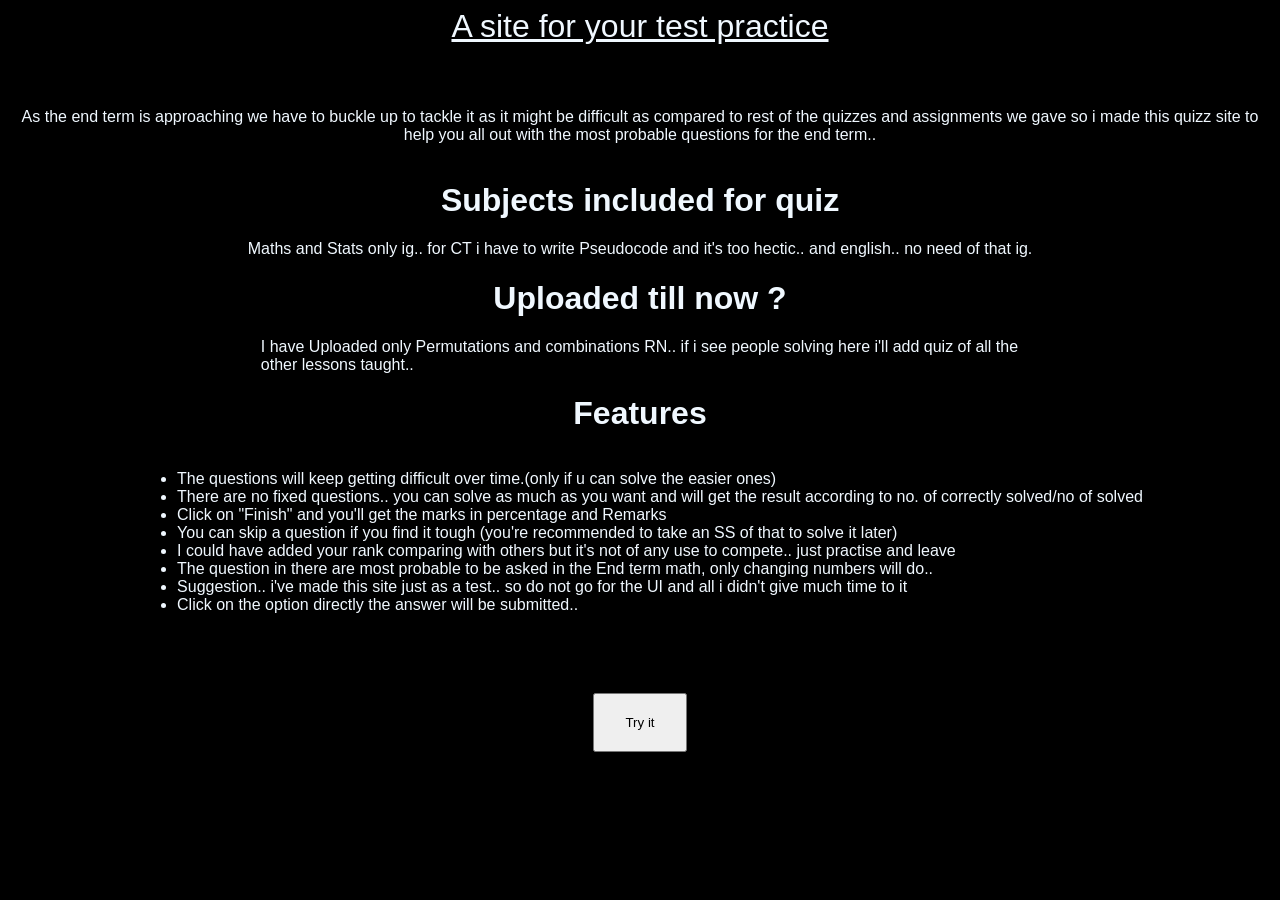
==== index.html @ e459a6ba "Add files via upload" ====
<!DOCTYPE html>
<html lang="en">

<head>
    <meta charset="UTF-8">
    <meta name="viewport" content="width=device-width, initial-scale=1.0">
    <link rel="stylesheet" href="ind.css">
    <title>Document</title>
</head>

<body>
    <div class="container">
        <div class="head">
            <span id="text">
                <u> A site for your test practice
                </u>
            </span>
        </div>
        <div class="warn">
            <p id="pin">As the end term is approaching we have to buckle up to tackle it as it might be difficult
                as compared to
                rest of the quizzes and assignments we gave so i made this quizz site to help you all out with the most
                probable questions for the end term..</p>
        </div>
        <div class="what">
            <span id="ques">
                <h1> Subjects included for quiz
                </h1>
                <span id="MS">Maths and Stats only ig.. for CT i have to write Pseudocode and it's too hectic.. and
                    english.. no need of that ig.
                </span>
                <h1> Uploaded till now ?
                </h1>
                <span id="tubs">I have Uploaded only Permutations and combinations RN.. if i see people solving here
                    i'll add
                    quiz of
                    all the other lessons taught..</span>
                <h1> Features
                </h1>
                <ul>
                    <li>The questions will keep getting difficult over time.(only if u can solve the easier ones)</li>
                    <li>There are no fixed questions.. you can solve as much as you want and will get the result
                        according to no. of correctly solved/no of solved</li>
                    <li>Click on "Finish" and you'll get the marks in percentage and Remarks</li>
                    <li>You can skip a question if you find it tough (you're recommended to take an SS of that to solve
                        it later)</li>
                    <li>I could have added your rank comparing with others but it's not of any use to
                        compete..
                        just
                        practise and
                        leave</li>
                    <li>The question in there are most probable to be asked in the End term math, only changing numbers
                        will do..</li>
                    <li>Suggestion.. i've made this site just as a test.. so do not go for the UI and all i didn't give
                        much time to it</li>
                    <li>Click on the option directly the answer will be submitted..</li>
                </ul>
            </span>
        </div>
    </div>
    <div class="button"> <button type="button" id="button">Try it</button>
    </div>
</body>
<script>
    let buttons = document.getElementById("button")
    buttons.addEventListener("click", function () {
        window.location.href = "quiz.html"
    })
</script>

</html>
---- ind.css ----
body {
    background-color: black;
    color: aliceblue;
}

.head {
    display: flex;
    font-size: xx-large;
    font-family: 'Lucida Sans', 'Lucida Sans Regular', 'Lucida Grande', 'Lucida Sans Unicode', Geneva, Verdana, sans-serif;
    flex-direction: column;
    display: flex;
    justify-content: center;
    align-items: center;
}

.warn {
    display: flex;
    font-family: 'Lucida Sans', 'Lucida Sans Regular', 'Lucida Grande', 'Lucida Sans Unicode', Geneva, Verdana, sans-serif;
    flex-direction: row;
    display: flex;
    text-align: center;
    justify-content: center;
    align-items: center;
}

#pin {
    margin-top: 5%;
    text-align: center;
}

#ques {
    display: flex;
    font-family: 'Lucida Sans', 'Lucida Sans Regular', 'Lucida Grande', 'Lucida Sans Unicode', Geneva, Verdana, sans-serif;
    flex-direction: column;
    justify-content: center;
    align-items: center;
}

@media screen and (max-width: 450px) {
    .head {
        display: flex;
        font-size: x-large;
        font-family: 'Lucida Sans', 'Lucida Sans Regular', 'Lucida Grande', 'Lucida Sans Unicode', Geneva, Verdana, sans-serif;
        flex-direction: column;
        display: flex;

        justify-content: center;
        align-items: center;
    }

    .container {
        font-size: medium;
    }
}

#tubs {
    width: 60%;
}

.button {
    display: flex;
    font-family: 'Lucida Sans', 'Lucida Sans Regular', 'Lucida Grande', 'Lucida Sans Unicode', Geneva, Verdana, sans-serif;
    flex-direction: column;
    justify-content: center;
    align-items: center;
    margin-top: 5%;
}

#button {
    padding: 20px 30px;
}
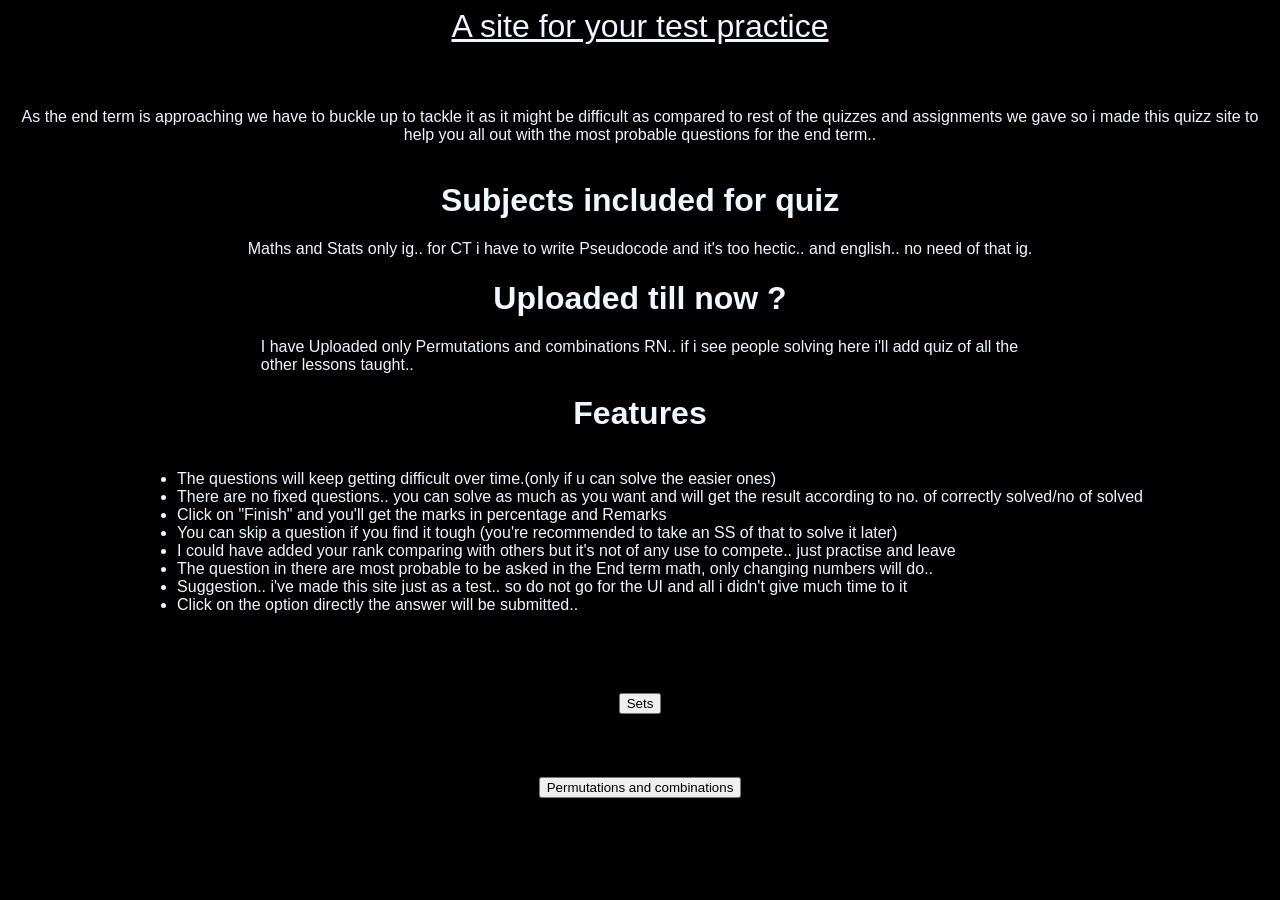
==== commit 78db3b5d: "Update index.html" ====
--- a/index.html
+++ b/index.html
@@ -2,6 +2,15 @@
 <html lang="en">
 
 <head>
+    <!-- Google tag (gtag.js) -->
+<script async src="https://www.googletagmanager.com/gtag/js?id=G-TCJ8ZSVF9B"></script>
+<script>
+  window.dataLayer = window.dataLayer || [];
+  function gtag(){dataLayer.push(arguments);}
+  gtag('js', new Date());
+
+  gtag('config', 'G-TCJ8ZSVF9B');
+</script>
     <meta charset="UTF-8">
     <meta name="viewport" content="width=device-width, initial-scale=1.0">
     <link rel="stylesheet" href="ind.css">
@@ -9,7 +18,7 @@
 </head>
 
 <body>
-    <div class="container">
+        <div class="container">
         <div class="head">
             <span id="text">
                 <u> A site for your test practice
@@ -58,14 +67,20 @@
             </span>
         </div>
     </div>
-    <div class="button"> <button type="button" id="button">Try it</button>
+    <div class="button"> <button type="button" class="same" id="Sets">Sets</button>
+    </div>
+    <div class="button"> <button type="button" class="same" id="PnC">Permutations and combinations</button>
     </div>
 </body>
 <script>
-    let buttons = document.getElementById("button")
+    let buttons = document.getElementById("Sets")
     buttons.addEventListener("click", function () {
+        window.location.href = "Sets.html"
+    })
+    let button = document.getElementById("PnC")
+    button.addEventListener("click", function () {
         window.location.href = "quiz.html"
     })
 </script>
 
-</html>+</html>
